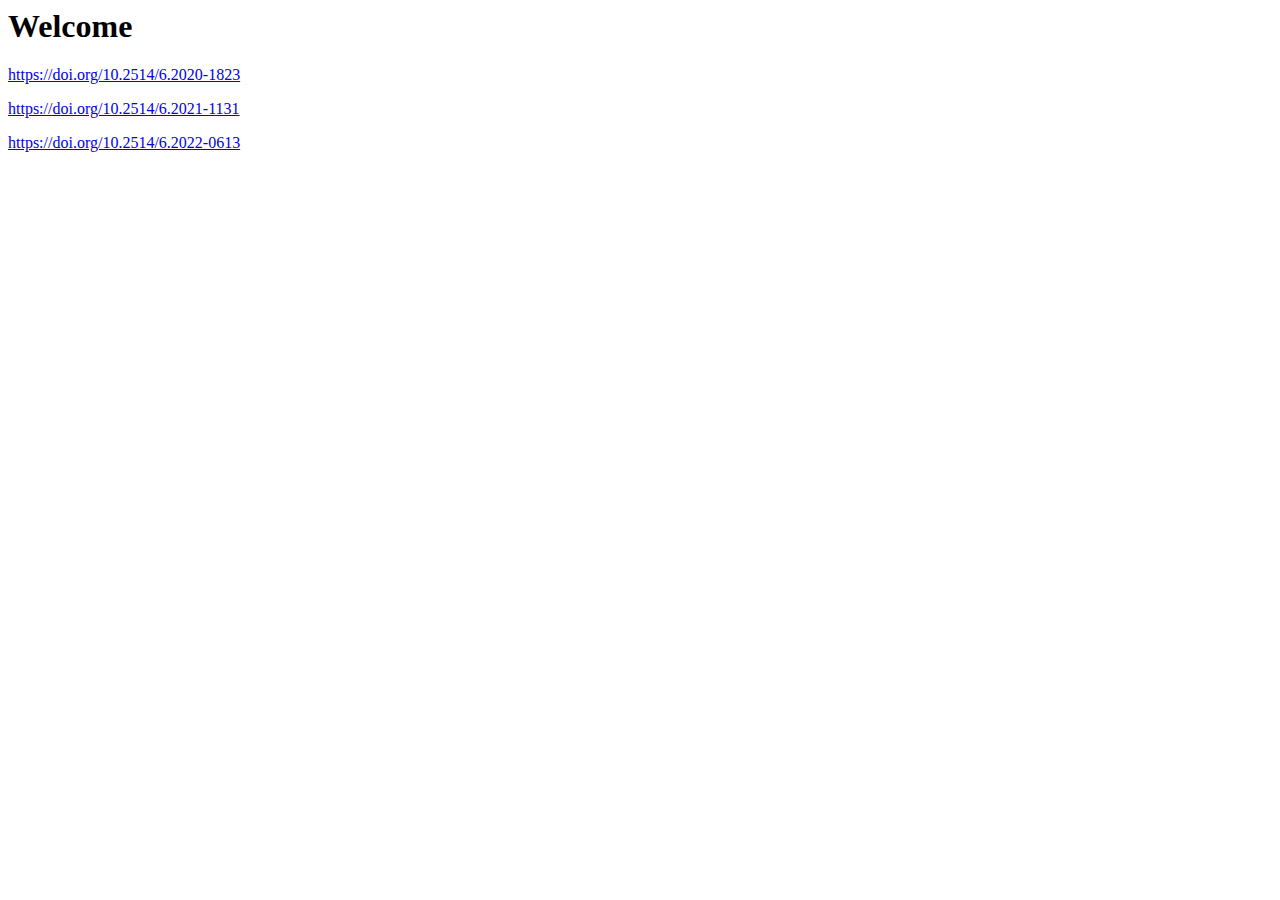
==== papers.html @ e6c88763 "Update papers.html" ====
<html>
<head>
<title>Papers</title>
  
</head>
<body>
<h1>Welcome</h1>
<p><a href="Approximate Optimal Orbit Transfer of Non-cooperative Debris.pdf" target="url">https://doi.org/10.2514/6.2020-1823</a></p>
  
<p><a href="Simultaneous Trajectory Tracking Control and Online Mass Estimation for a Regolith Excavating Robot via Integral Concurrent Learning.pdf" target="url">https://doi.org/10.2514/6.2021-1131</a></p>

<p><a href="Model-Based Approximate Optimal Feedback Control of a Hypersonic Vehicle.pdf" target="url">https://doi.org/10.2514/6.2022-0613</a></p>
</body>

</html>
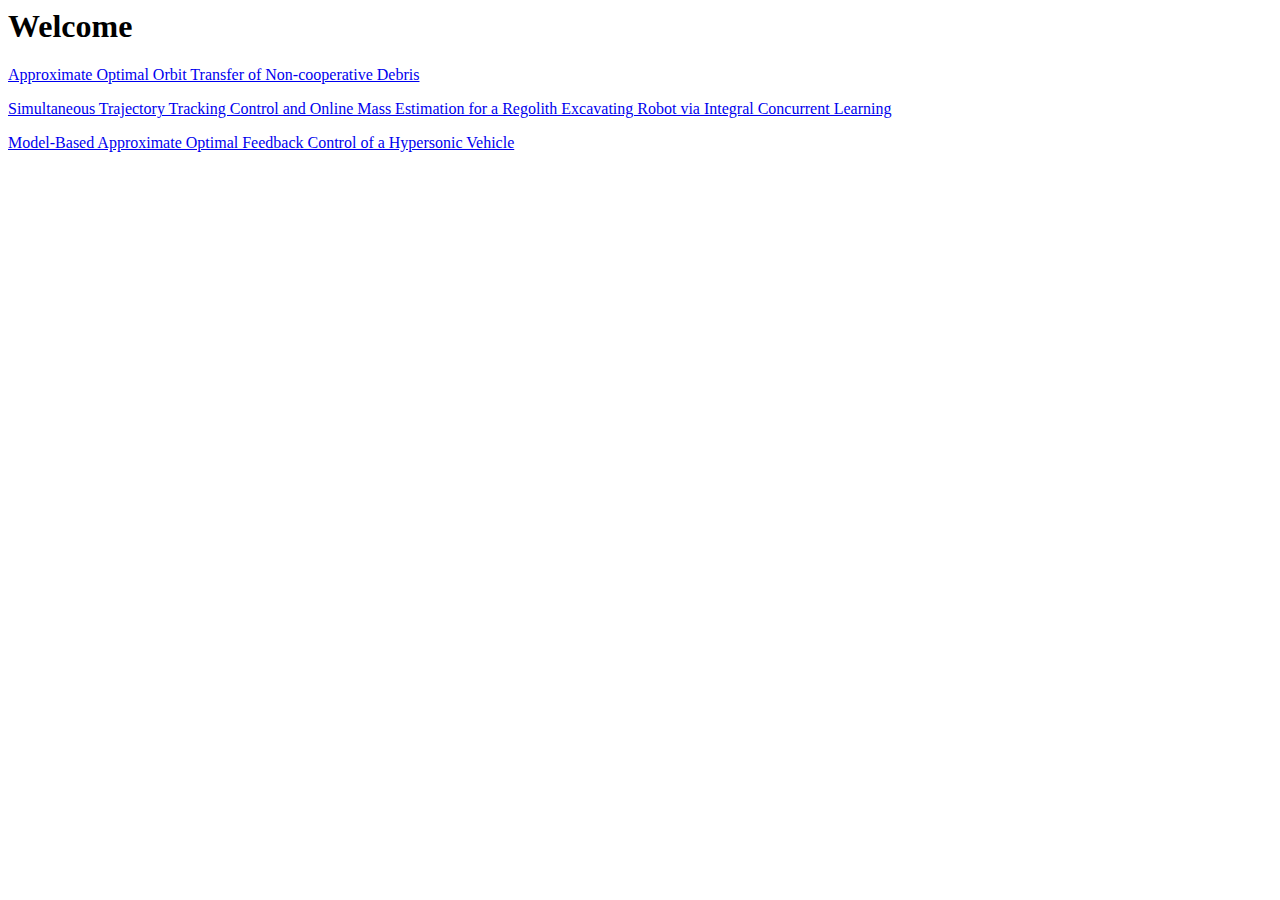
==== commit e41c4307: "Update papers.html" ====
--- a/papers.html
+++ b/papers.html
@@ -4,12 +4,12 @@
   
 </head>
 <body>
+  
 <h1>Welcome</h1>
-<p><a href="Approximate Optimal Orbit Transfer of Non-cooperative Debris.pdf" target="url">https://doi.org/10.2514/6.2020-1823</a></p>
+<p><a href="https://doi.org/10.2514/6.2020-1823">Approximate Optimal Orbit Transfer of Non-cooperative Debris</a></p>
+<p><a href="https://doi.org/10.2514/6.2021-1131">Simultaneous Trajectory Tracking Control and Online Mass Estimation for a Regolith Excavating Robot via Integral Concurrent Learning</a></p>
+<p><a href="https://doi.org/10.2514/6.2022-0613">Model-Based Approximate Optimal Feedback Control of a Hypersonic Vehicle</a></p>
   
-<p><a href="Simultaneous Trajectory Tracking Control and Online Mass Estimation for a Regolith Excavating Robot via Integral Concurrent Learning.pdf" target="url">https://doi.org/10.2514/6.2021-1131</a></p>
-
-<p><a href="Model-Based Approximate Optimal Feedback Control of a Hypersonic Vehicle.pdf" target="url">https://doi.org/10.2514/6.2022-0613</a></p>
 </body>
 
 </html>
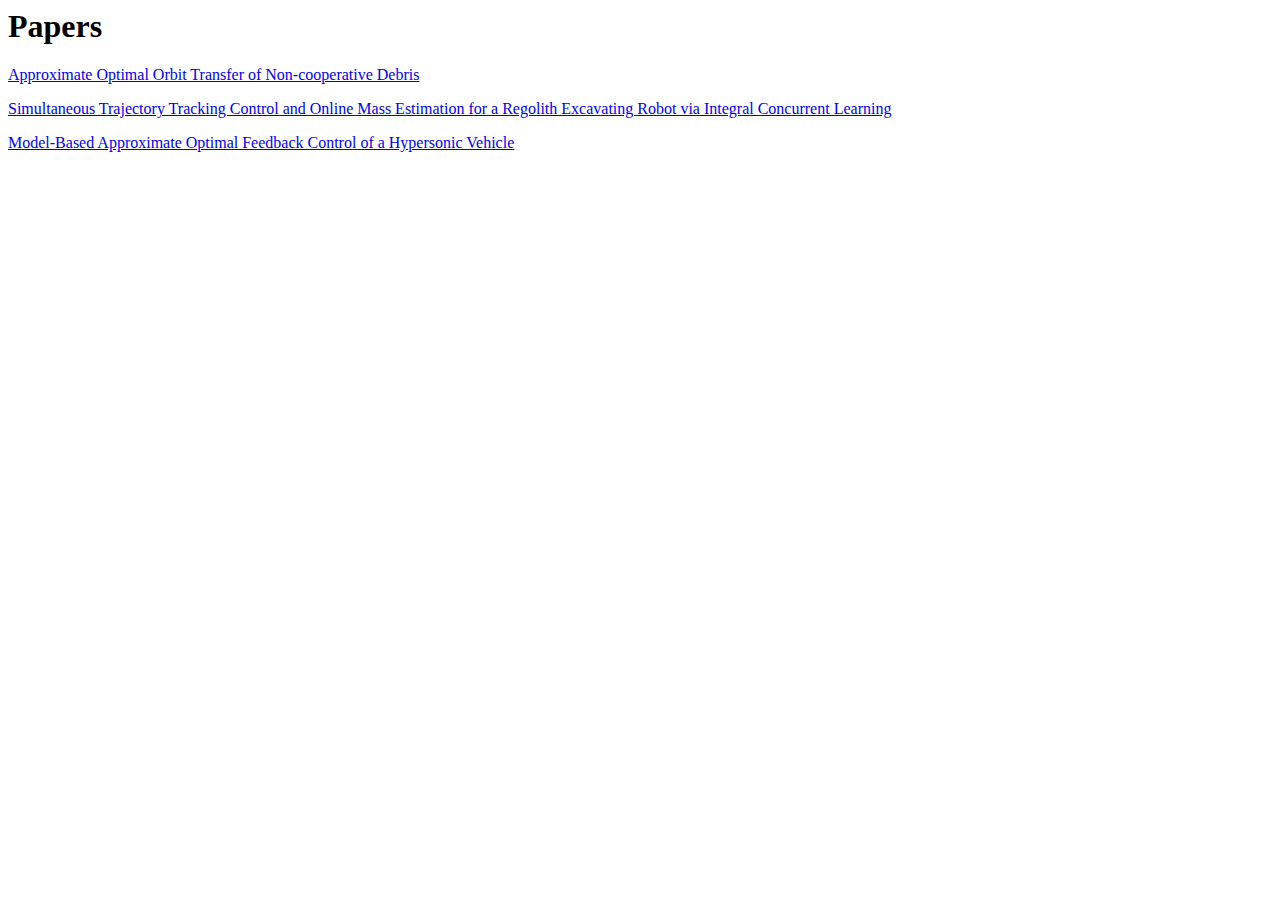
==== commit 9e9aa4bf: "Update papers.html" ====
--- a/papers.html
+++ b/papers.html
@@ -5,7 +5,7 @@
 </head>
 <body>
   
-<h1>Welcome</h1>
+<h1>Papers</h1>
 <p><a href="https://doi.org/10.2514/6.2020-1823">Approximate Optimal Orbit Transfer of Non-cooperative Debris</a></p>
 <p><a href="https://doi.org/10.2514/6.2021-1131">Simultaneous Trajectory Tracking Control and Online Mass Estimation for a Regolith Excavating Robot via Integral Concurrent Learning</a></p>
 <p><a href="https://doi.org/10.2514/6.2022-0613">Model-Based Approximate Optimal Feedback Control of a Hypersonic Vehicle</a></p>
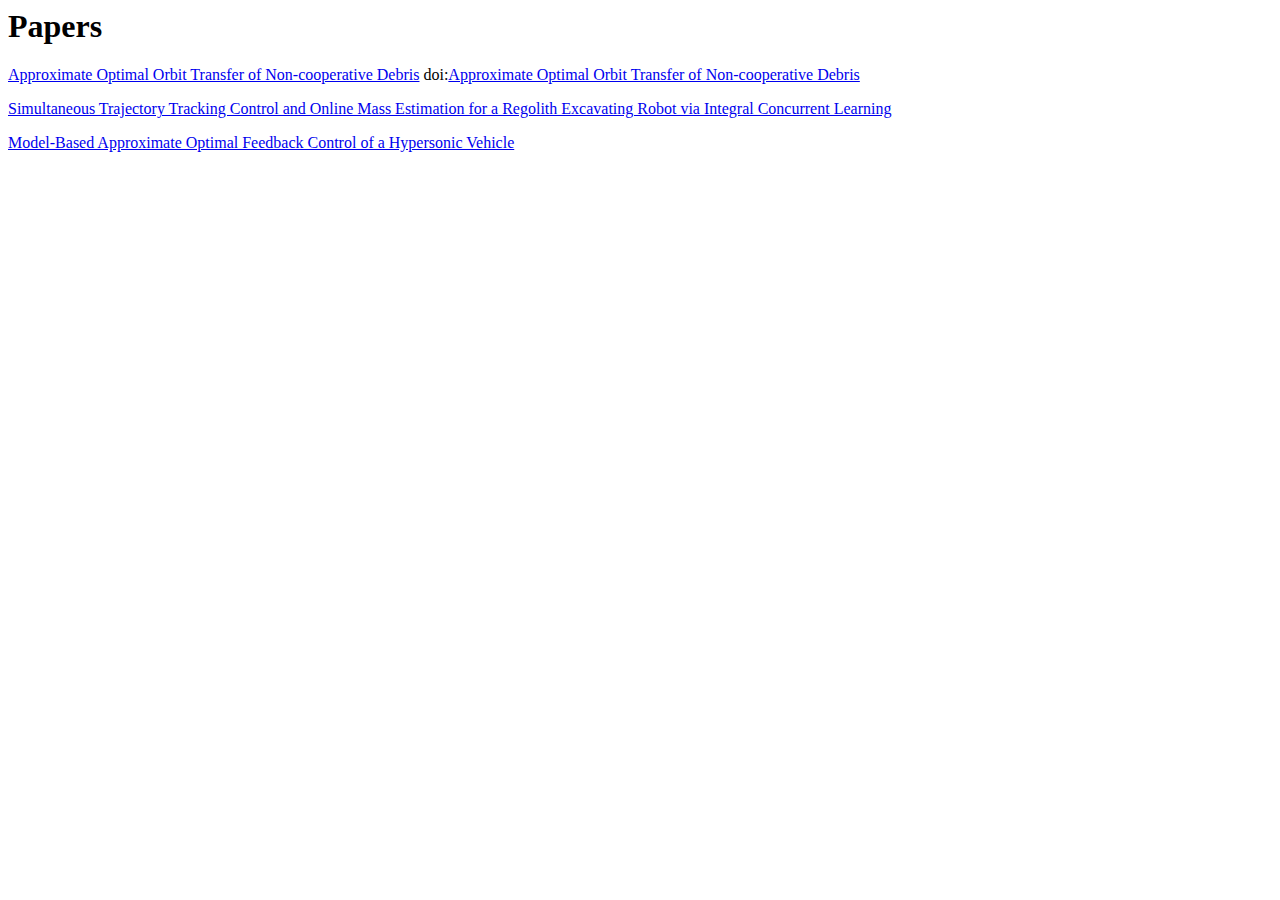
==== commit fee666fb: "Update papers.html" ====
--- a/papers.html
+++ b/papers.html
@@ -6,9 +6,9 @@
 <body>
   
 <h1>Papers</h1>
-<p><a href="https://doi.org/10.2514/6.2020-1823">Approximate Optimal Orbit Transfer of Non-cooperative Debris</a></p>
-<p><a href="https://doi.org/10.2514/6.2021-1131">Simultaneous Trajectory Tracking Control and Online Mass Estimation for a Regolith Excavating Robot via Integral Concurrent Learning</a></p>
-<p><a href="https://doi.org/10.2514/6.2022-0613">Model-Based Approximate Optimal Feedback Control of a Hypersonic Vehicle</a></p>
+<p><a href="Approximate Optimal Orbit Transfer of Non-cooperative Debris.pdf">Approximate Optimal Orbit Transfer of Non-cooperative Debris</a> doi:<a href="https://doi.org/10.2514/6.2020-1823">Approximate Optimal Orbit Transfer of Non-cooperative Debris</a></p>
+<p><a href="Simultaneous Trajectory Tracking Control and Online Mass Estimation for a Regolith Excavating Robot via Integral Concurrent Learning.pdf">Simultaneous Trajectory Tracking Control and Online Mass Estimation for a Regolith Excavating Robot via Integral Concurrent Learning</a></p>
+<p><a href="Model-Based Approximate Optimal Feedback Control of a Hypersonic Vehicle.pdf">Model-Based Approximate Optimal Feedback Control of a Hypersonic Vehicle</a></p>
   
 </body>
 
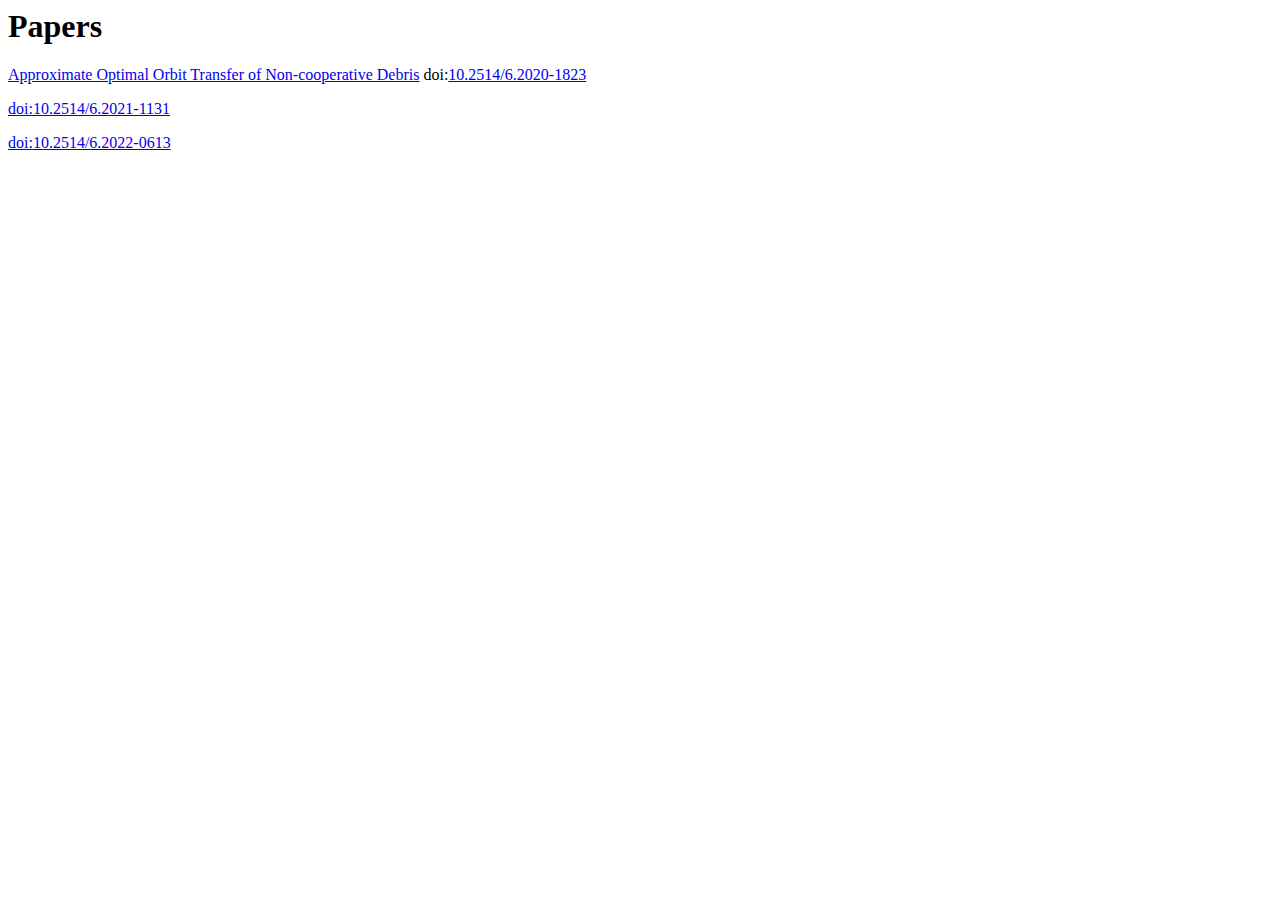
==== commit 0a4d8704: "Update papers.html" ====
--- a/papers.html
+++ b/papers.html
@@ -6,9 +6,9 @@
 <body>
   
 <h1>Papers</h1>
-<p><a href="Approximate Optimal Orbit Transfer of Non-cooperative Debris.pdf">Approximate Optimal Orbit Transfer of Non-cooperative Debris</a> doi:<a href="https://doi.org/10.2514/6.2020-1823">Approximate Optimal Orbit Transfer of Non-cooperative Debris</a></p>
-<p><a href="Simultaneous Trajectory Tracking Control and Online Mass Estimation for a Regolith Excavating Robot via Integral Concurrent Learning.pdf">Simultaneous Trajectory Tracking Control and Online Mass Estimation for a Regolith Excavating Robot via Integral Concurrent Learning</a></p>
-<p><a href="Model-Based Approximate Optimal Feedback Control of a Hypersonic Vehicle.pdf">Model-Based Approximate Optimal Feedback Control of a Hypersonic Vehicle</a></p>
+<p><a href="Approximate Optimal Orbit Transfer of Non-cooperative Debris.pdf">Approximate Optimal Orbit Transfer of Non-cooperative Debris</a> doi:<a href="https://doi.org/10.2514/6.2020-1823">10.2514/6.2020-1823</a></p>
+<p><a href="Simultaneous Trajectory Tracking Control and Online Mass Estimation for a Regolith Excavating Robot via Integral Concurrent Learning.pdf"> doi:<a href="https://doi.org/10.2514/6.2021-1131">10.2514/6.2021-1131</a></p>
+<p><a href="Model-Based Approximate Optimal Feedback Control of a Hypersonic Vehicle.pdf"> doi:<a href="https://doi.org/10.2514/6.2022-0613">10.2514/6.2022-0613</a></p>
   
 </body>
 
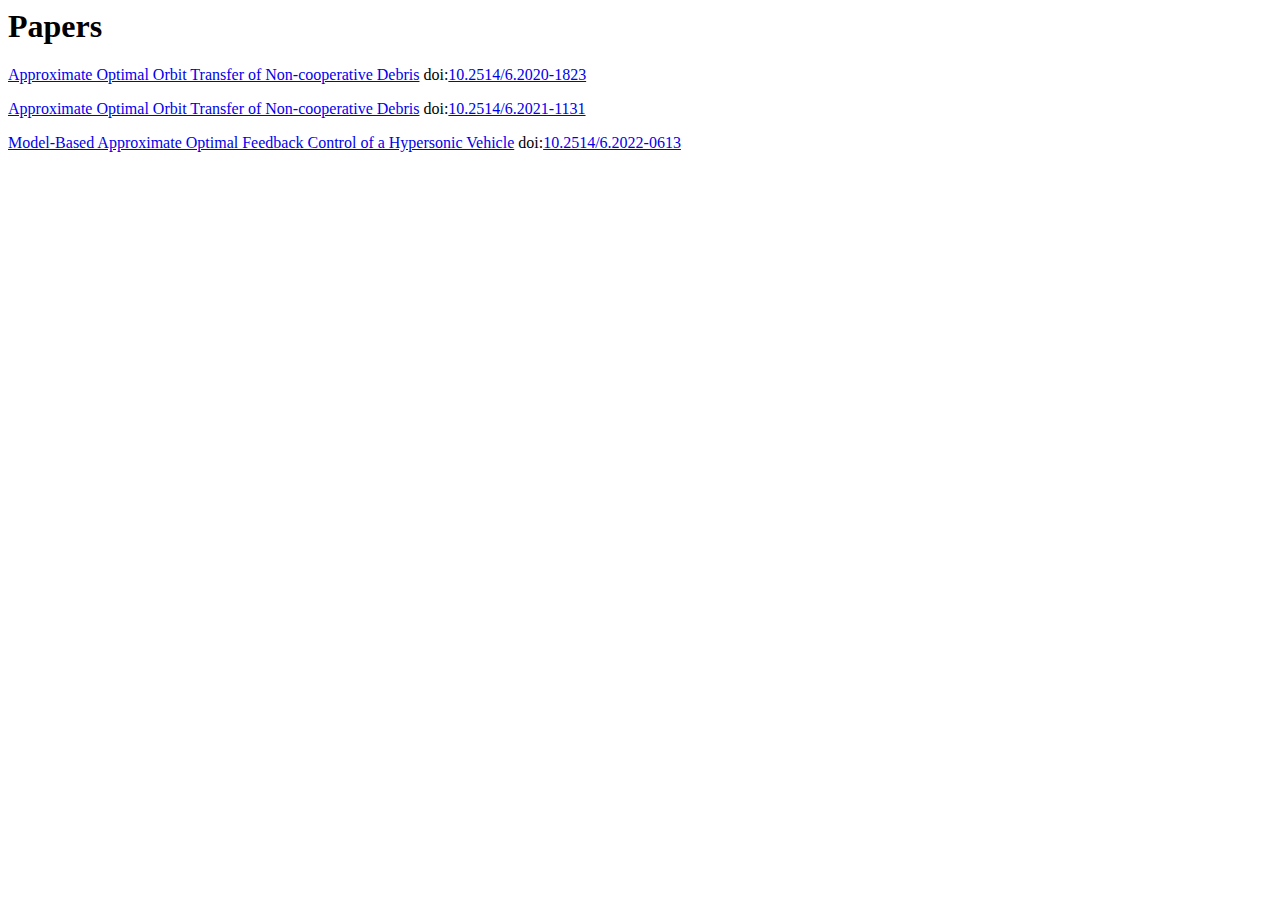
==== commit f4c67dd1: "Update papers.html" ====
--- a/papers.html
+++ b/papers.html
@@ -7,8 +7,8 @@
   
 <h1>Papers</h1>
 <p><a href="Approximate Optimal Orbit Transfer of Non-cooperative Debris.pdf">Approximate Optimal Orbit Transfer of Non-cooperative Debris</a> doi:<a href="https://doi.org/10.2514/6.2020-1823">10.2514/6.2020-1823</a></p>
-<p><a href="Simultaneous Trajectory Tracking Control and Online Mass Estimation for a Regolith Excavating Robot via Integral Concurrent Learning.pdf"> doi:<a href="https://doi.org/10.2514/6.2021-1131">10.2514/6.2021-1131</a></p>
-<p><a href="Model-Based Approximate Optimal Feedback Control of a Hypersonic Vehicle.pdf"> doi:<a href="https://doi.org/10.2514/6.2022-0613">10.2514/6.2022-0613</a></p>
+<p><a href="Simultaneous Trajectory Tracking Control and Online Mass Estimation for a Regolith Excavating Robot via Integral Concurrent Learning.pdf">Approximate Optimal Orbit Transfer of Non-cooperative Debris</a> doi:<a href="https://doi.org/10.2514/6.2021-1131">10.2514/6.2021-1131</a></p>
+<p><a href="Model-Based Approximate Optimal Feedback Control of a Hypersonic Vehicle.pdf">Model-Based Approximate Optimal Feedback Control of a Hypersonic Vehicle</a> doi:<a href="https://doi.org/10.2514/6.2022-0613">10.2514/6.2022-0613</a></p>
   
 </body>
 
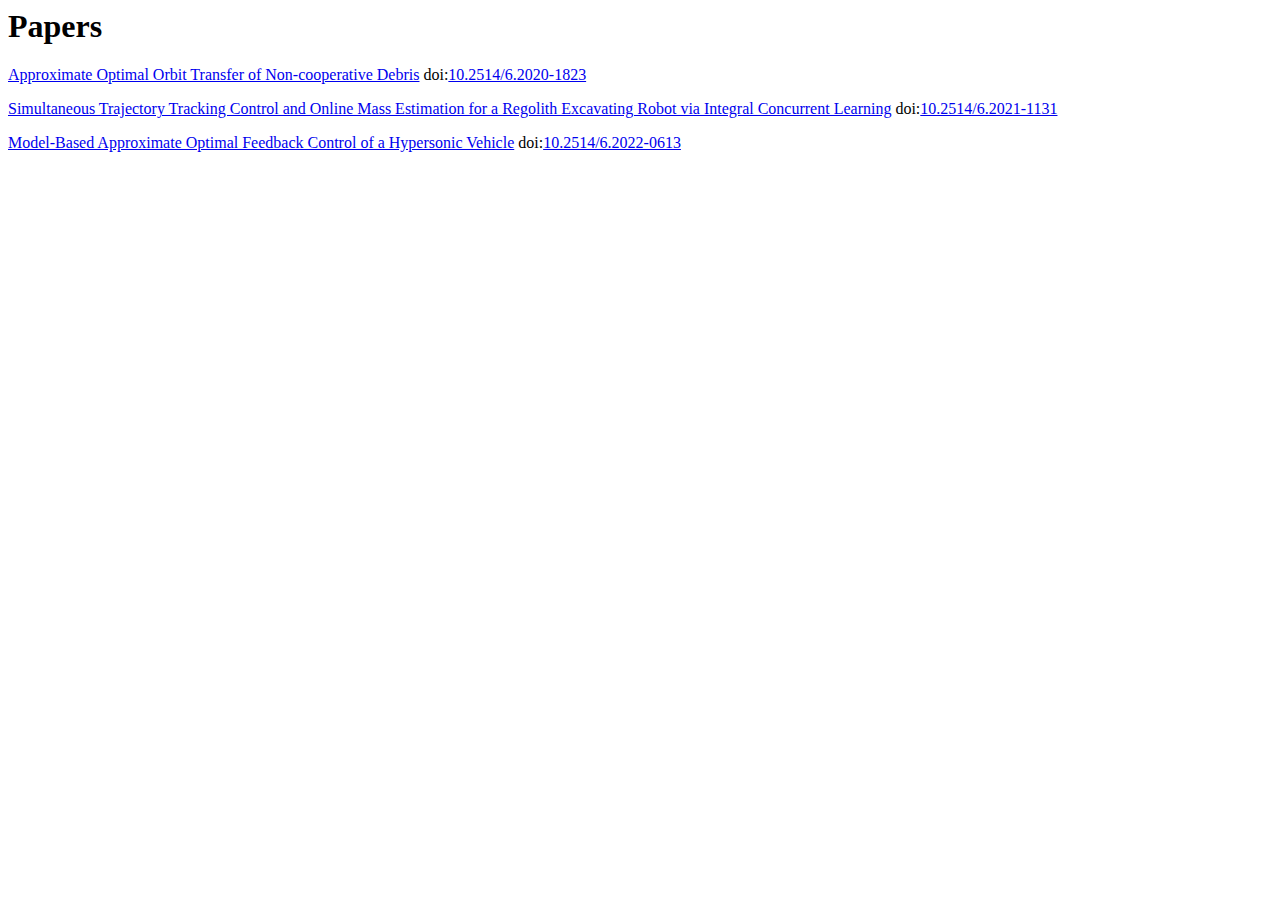
==== commit fc3de039: "Update papers.html" ====
--- a/papers.html
+++ b/papers.html
@@ -7,7 +7,7 @@
   
 <h1>Papers</h1>
 <p><a href="Approximate Optimal Orbit Transfer of Non-cooperative Debris.pdf">Approximate Optimal Orbit Transfer of Non-cooperative Debris</a> doi:<a href="https://doi.org/10.2514/6.2020-1823">10.2514/6.2020-1823</a></p>
-<p><a href="Simultaneous Trajectory Tracking Control and Online Mass Estimation for a Regolith Excavating Robot via Integral Concurrent Learning.pdf">Approximate Optimal Orbit Transfer of Non-cooperative Debris</a> doi:<a href="https://doi.org/10.2514/6.2021-1131">10.2514/6.2021-1131</a></p>
+<p><a href="Simultaneous Trajectory Tracking Control and Online Mass Estimation for a Regolith Excavating Robot via Integral Concurrent Learning.pdf">Simultaneous Trajectory Tracking Control and Online Mass Estimation for a Regolith Excavating Robot via Integral Concurrent Learning</a> doi:<a href="https://doi.org/10.2514/6.2021-1131">10.2514/6.2021-1131</a></p>
 <p><a href="Model-Based Approximate Optimal Feedback Control of a Hypersonic Vehicle.pdf">Model-Based Approximate Optimal Feedback Control of a Hypersonic Vehicle</a> doi:<a href="https://doi.org/10.2514/6.2022-0613">10.2514/6.2022-0613</a></p>
   
 </body>
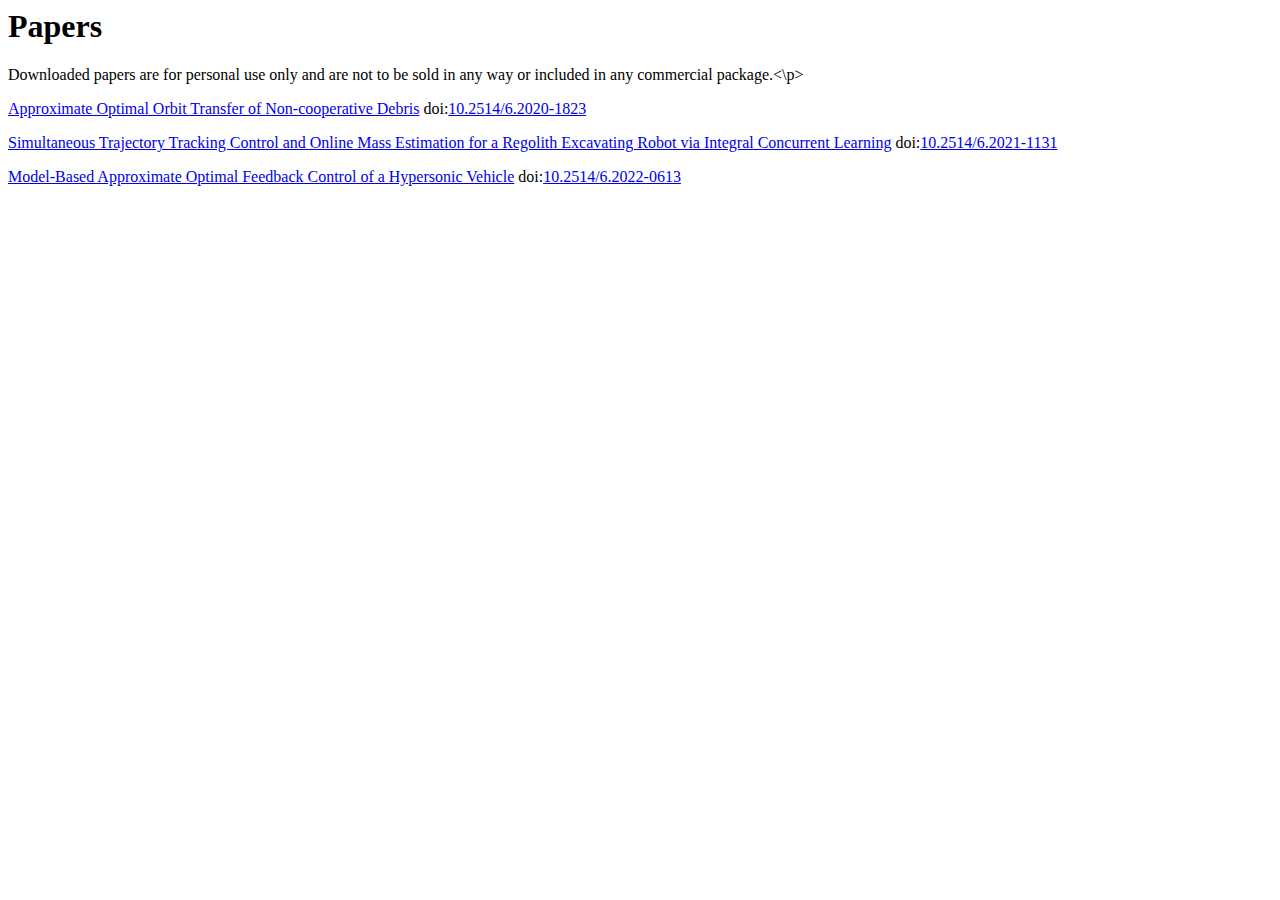
==== commit d9181b7f: "Update papers.html" ====
--- a/papers.html
+++ b/papers.html
@@ -6,9 +6,10 @@
 <body>
   
 <h1>Papers</h1>
-<p><a href="Approximate Optimal Orbit Transfer of Non-cooperative Debris.pdf">Approximate Optimal Orbit Transfer of Non-cooperative Debris</a> doi:<a href="https://doi.org/10.2514/6.2020-1823">10.2514/6.2020-1823</a></p>
-<p><a href="Simultaneous Trajectory Tracking Control and Online Mass Estimation for a Regolith Excavating Robot via Integral Concurrent Learning.pdf">Simultaneous Trajectory Tracking Control and Online Mass Estimation for a Regolith Excavating Robot via Integral Concurrent Learning</a> doi:<a href="https://doi.org/10.2514/6.2021-1131">10.2514/6.2021-1131</a></p>
-<p><a href="Model-Based Approximate Optimal Feedback Control of a Hypersonic Vehicle.pdf">Model-Based Approximate Optimal Feedback Control of a Hypersonic Vehicle</a> doi:<a href="https://doi.org/10.2514/6.2022-0613">10.2514/6.2022-0613</a></p>
+  <p>Downloaded papers are for personal use only and are not to be sold in any way or included in any commercial package.<\p>
+  <p><a href="Approximate Optimal Orbit Transfer of Non-cooperative Debris.pdf">Approximate Optimal Orbit Transfer of Non-cooperative Debris</a> doi:<a href="https://doi.org/10.2514/6.2020-1823">10.2514/6.2020-1823</a></p>
+  <p><a href="Simultaneous Trajectory Tracking Control and Online Mass Estimation for a Regolith Excavating Robot via Integral Concurrent Learning.pdf">Simultaneous Trajectory Tracking Control and Online Mass Estimation for a Regolith Excavating Robot via Integral Concurrent Learning</a> doi:<a href="https://doi.org/10.2514/6.2021-1131">10.2514/6.2021-1131</a></p>
+  <p><a href="Model-Based Approximate Optimal Feedback Control of a Hypersonic Vehicle.pdf">Model-Based Approximate Optimal Feedback Control of a Hypersonic Vehicle</a> doi:<a href="https://doi.org/10.2514/6.2022-0613">10.2514/6.2022-0613</a></p>
   
 </body>
 
